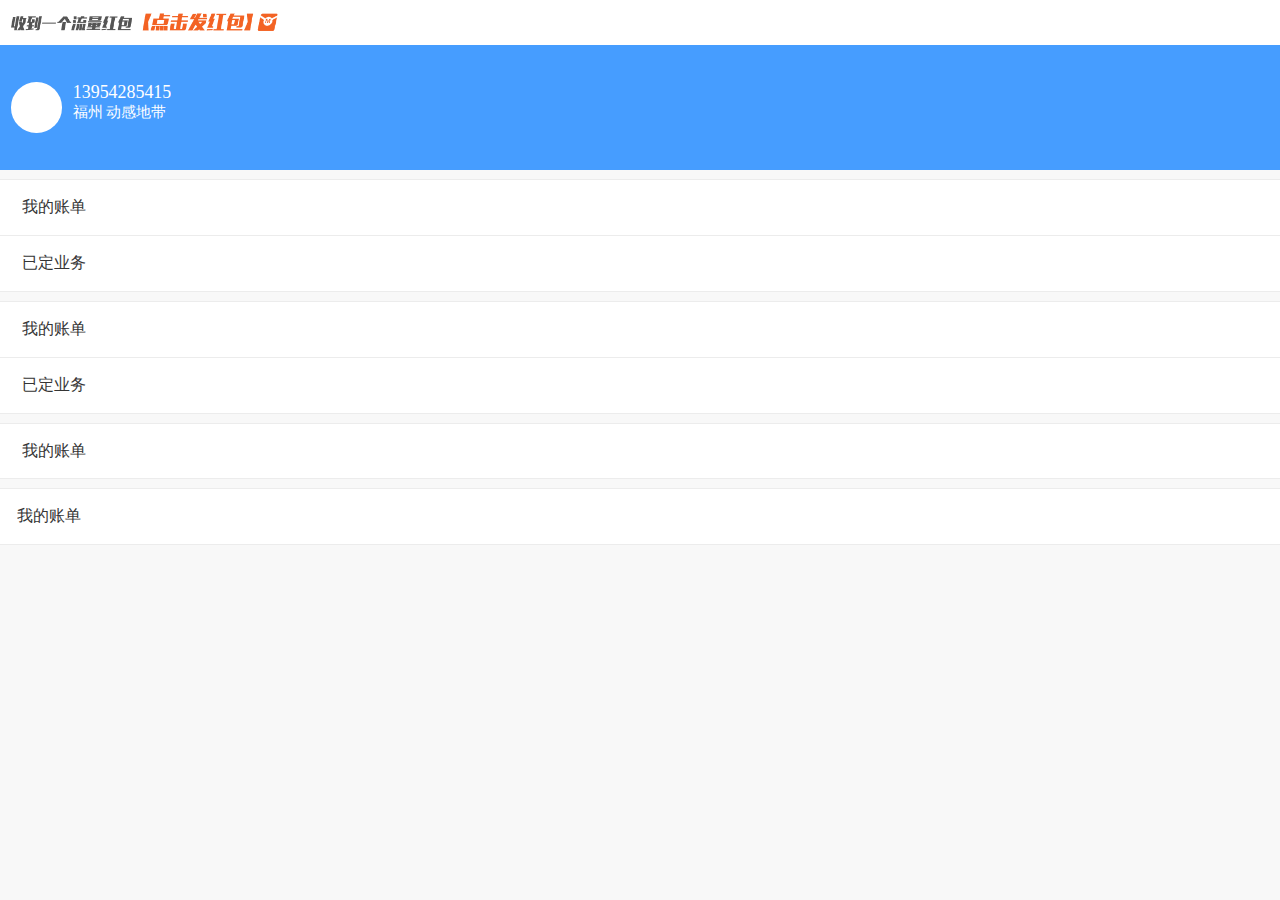
==== html/index.html @ aeb18ba7 "6-14" ====
<!DOCTYPE html>
<html lang="en">
<head>
    <meta charset="utf-8">
    <meta content="width=device-width,initial-scale=1.0, user-scalable=no" name="viewport"/>
    <meta content="yes" name=" apple-mobile-web-app-capable"/>
    <meta content="no" name="apple-touch-fullscreen"/>
    <meta content="black" name=" apple-mobile-web-app-status-bar-style"/>
    <meta content="telephone=no" name="format-detection"/>
    <script src="../js/jquery-3.3.1.min.js"></script>
    <script src="../js/base.min.js"></script>
    <link rel="stylesheet" href="//at.alicdn.com/t/font_697961_41tflsk4g7.css"/>
    <link rel="stylesheet" href="../css/index.css"/>
    <title>土豪发流量</title>
</head>
<body>
<div class="floor1 diyiye" flex="cross:center main:justify">
    <img src="../image/1.png" alt=""/>
</div>
<i class="iconfont icon-cha"></i>
<div class="floor2" flex="main:justify cross:center">
    <div flex="main:justify cross:cneter">
        <div class="floor2-box" flex="cross:center main:center">
            <i class="iconfont icon-unie611"></i>
        </div>
        <div class="floor2-box2">
            <p class="floor2-box2-p">13954285415</p>
            <p class="floor2-box2-p2">福州 动感地带</p>
        </div>
    </div>
    <i class="iconfont icon-you"></i>
</div>
<div class="floor3">
    <div class="floor3-box" flex="main:justify cross:center">
        <div flex="main:justify cross:center">
            <i class="iconfont icon-icon--"></i>
            <span>我的账单</span>
        </div>
        <i class="iconfont icon-you"></i>
    </div>
    <div class="floor3-box2" flex="main:justify cross:center">
        <div flex="main:justify cross:center">
            <i class="iconfont icon-wenjian"></i>
            <span>已定业务</span>
        </div>
        <i class="iconfont icon-you"></i>
    </div>
</div>
<div class="floor3">
    <div class="floor3-box" flex="main:justify cross:center">
        <div flex="main:justify cross:center">
            <i class="iconfont icon-huiyuanlibao"></i>
            <span>我的账单</span>
        </div>
        <i class="iconfont icon-you"></i>
    </div>
    <div class="floor3-box2" flex="main:justify cross:center">
        <div flex="main:justify cross:center">
            <i class="iconfont icon-icon--1"></i>
            <span>已定业务</span>
        </div>
        <i class="iconfont icon-you"></i>
    </div>
</div>
<div class="floor3">
    <div class="floor3-box" flex="main:justify cross:center">
        <div flex="main:justify cross:center">
            <i class="iconfont icon-shezhi"></i>
            <span>我的账单</span>
        </div>
        <i class="iconfont icon-you"></i>
    </div>
</div>
<div class="floor3">
    <div class="floor3-box" flex="main:justify cross:center">
        <div flex="main:justify cross:center">
            <i class="iconfont icon-gouwuche" id="shezhi"></i>
            <span>我的账单</span>
        </div>
        <i class="iconfont icon-you"></i>
    </div>
</div>
<script src="../js/index.js"></script>
</body>
</html>
---- css/index.css ----
body{
    background: #f8f8f8;
}
.d-none{
  display: none;
}
.floor1{
    width: 100vw;
    height: .8rem;
    background-color: white;
    padding: 0 .2rem;
}
.floor1>img{
    width: 4.76rem;
}
.icon-cha{
    position: fixed;
    top: .25rem;
    right: .25rem;
    color: #ccc;
}
.floor2{
    height: 2.24rem;
    background-color: #469dff;
    padding: 0 .2rem;
}
.floor2-box{
    height: .9rem;
    width: .9rem;
    border-radius: 50%;
    background-color: white;
    margin-right: .2rem;
}
.icon-unie611{
    color: #469dff;
    display: block;
    font-size: .6rem;
}

.floor2-box2-p{
    font-size: .32rem;
    color: white;
}
.floor2-box2-p2{
    font-size: .26rem;
    color: white;
}
.floor2>.icon-you{
    color: white;
}


.icon-icon--{
    color: #58a0d0;
}

.floor3{
    margin-top: .16rem;
    border-top: 1px solid #ececec;
}



.floor3>div>div>span{
    font-size: .28rem;
    color: #353535;
}
.floor3>div>div>i{
    margin-right: .2rem;
    font-size: .3rem;
}
#shezhi{
    font-size: .4rem;
    margin-right: .15rem;
    margin-left: -.05rem;
}


.floor3>div{
    padding: 0 .2rem;
    line-height: .98rem;
    border-bottom: 1px solid #ececec;
    background: white;
}
.icon-you{
    color: #ccc;
}

.icon-wenjian{
    color: #ff9920;
}


.icon-huiyuanlibao{
    color: #0099cc;

}
.icon-icon--1{
    color:#88c846;
}
.icon-shezhi{
    color: #768393;
}
.icon-gouwuche{
    color: #88c846;
}
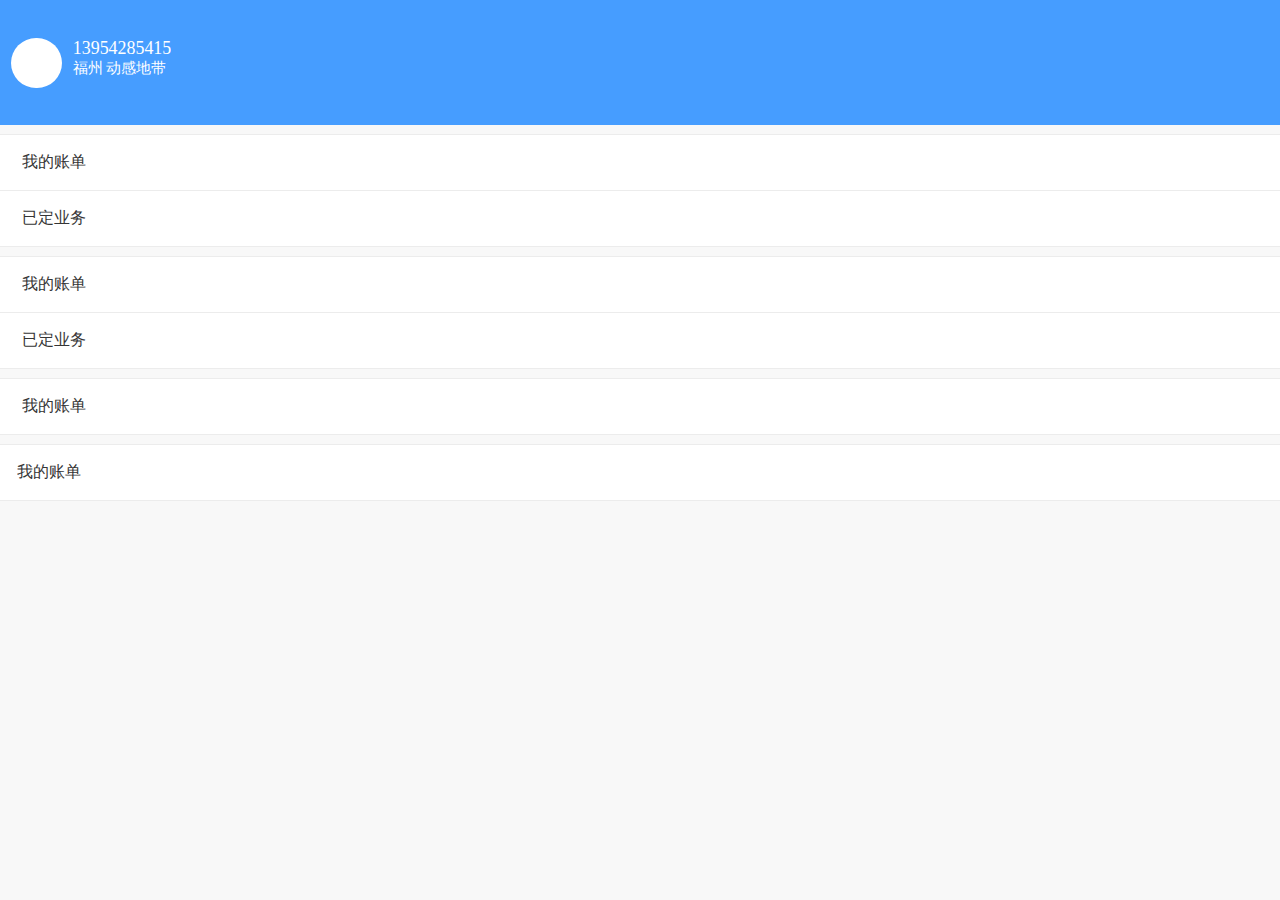
==== commit b77ced82: "6-14.1" ====
--- a/html/index.html
+++ b/html/index.html
@@ -14,10 +14,10 @@
     <title>土豪发流量</title>
 </head>
 <body>
-<div class="floor1 diyiye" flex="cross:center main:justify">
+<div class="floor1 diyiye d-none" flex="cross:center main:justify">
     <img src="../image/1.png" alt=""/>
 </div>
-<i class="iconfont icon-cha"></i>
+<i class="iconfont icon-cha d-none"></i>
 <div class="floor2" flex="main:justify cross:center">
     <div flex="main:justify cross:cneter">
         <div class="floor2-box" flex="cross:center main:center">
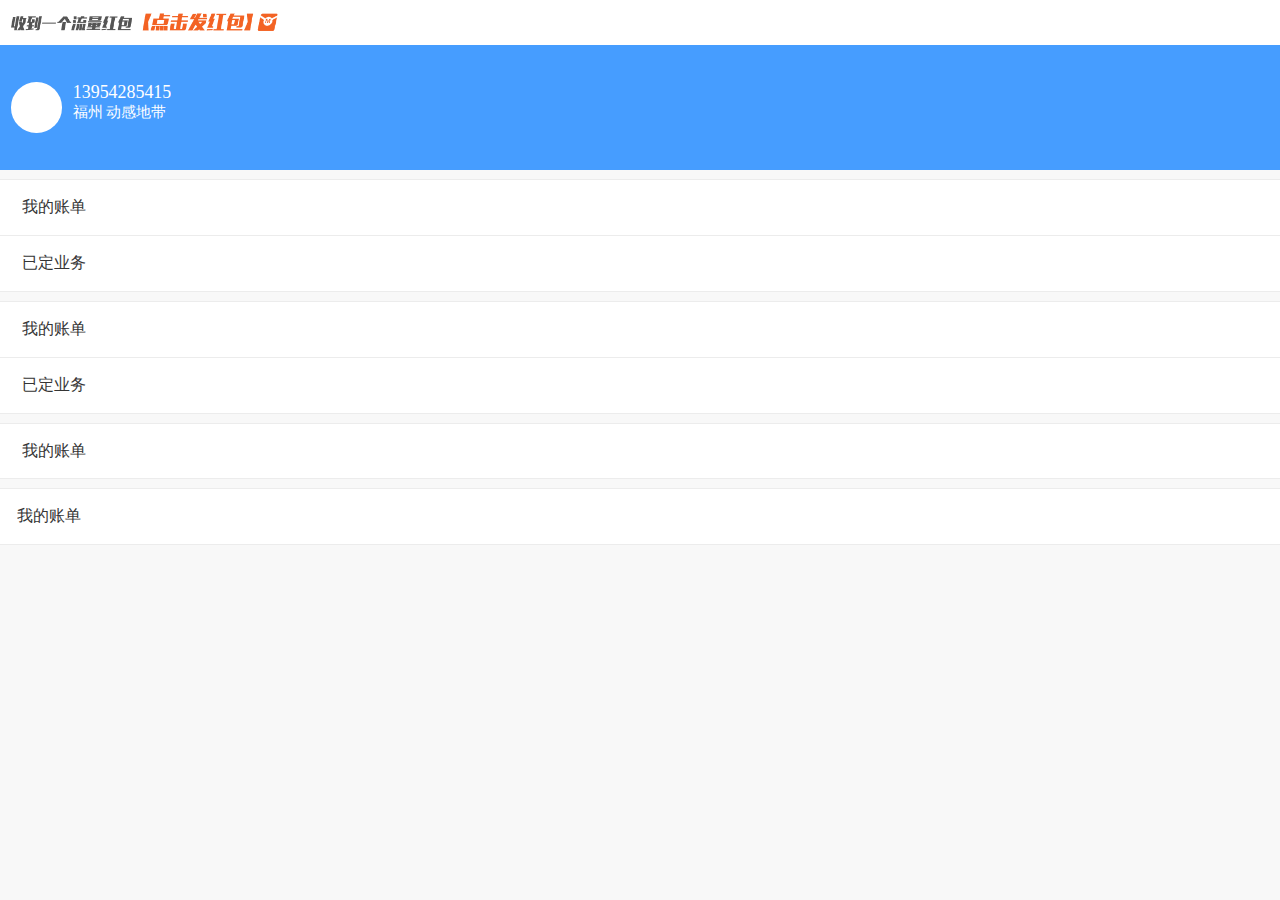
==== commit 84e9d676: "6-30" ====
--- a/html/index.html
+++ b/html/index.html
@@ -14,10 +14,10 @@
     <title>土豪发流量</title>
 </head>
 <body>
-<div class="floor1 diyiye d-none" flex="cross:center main:justify">
+<div class="floor1 diyiye" flex="cross:center main:justify">
     <img src="../image/1.png" alt=""/>
 </div>
-<i class="iconfont icon-cha d-none"></i>
+<i class="iconfont icon-cha"></i>
 <div class="floor2" flex="main:justify cross:center">
     <div flex="main:justify cross:cneter">
         <div class="floor2-box" flex="cross:center main:center">
